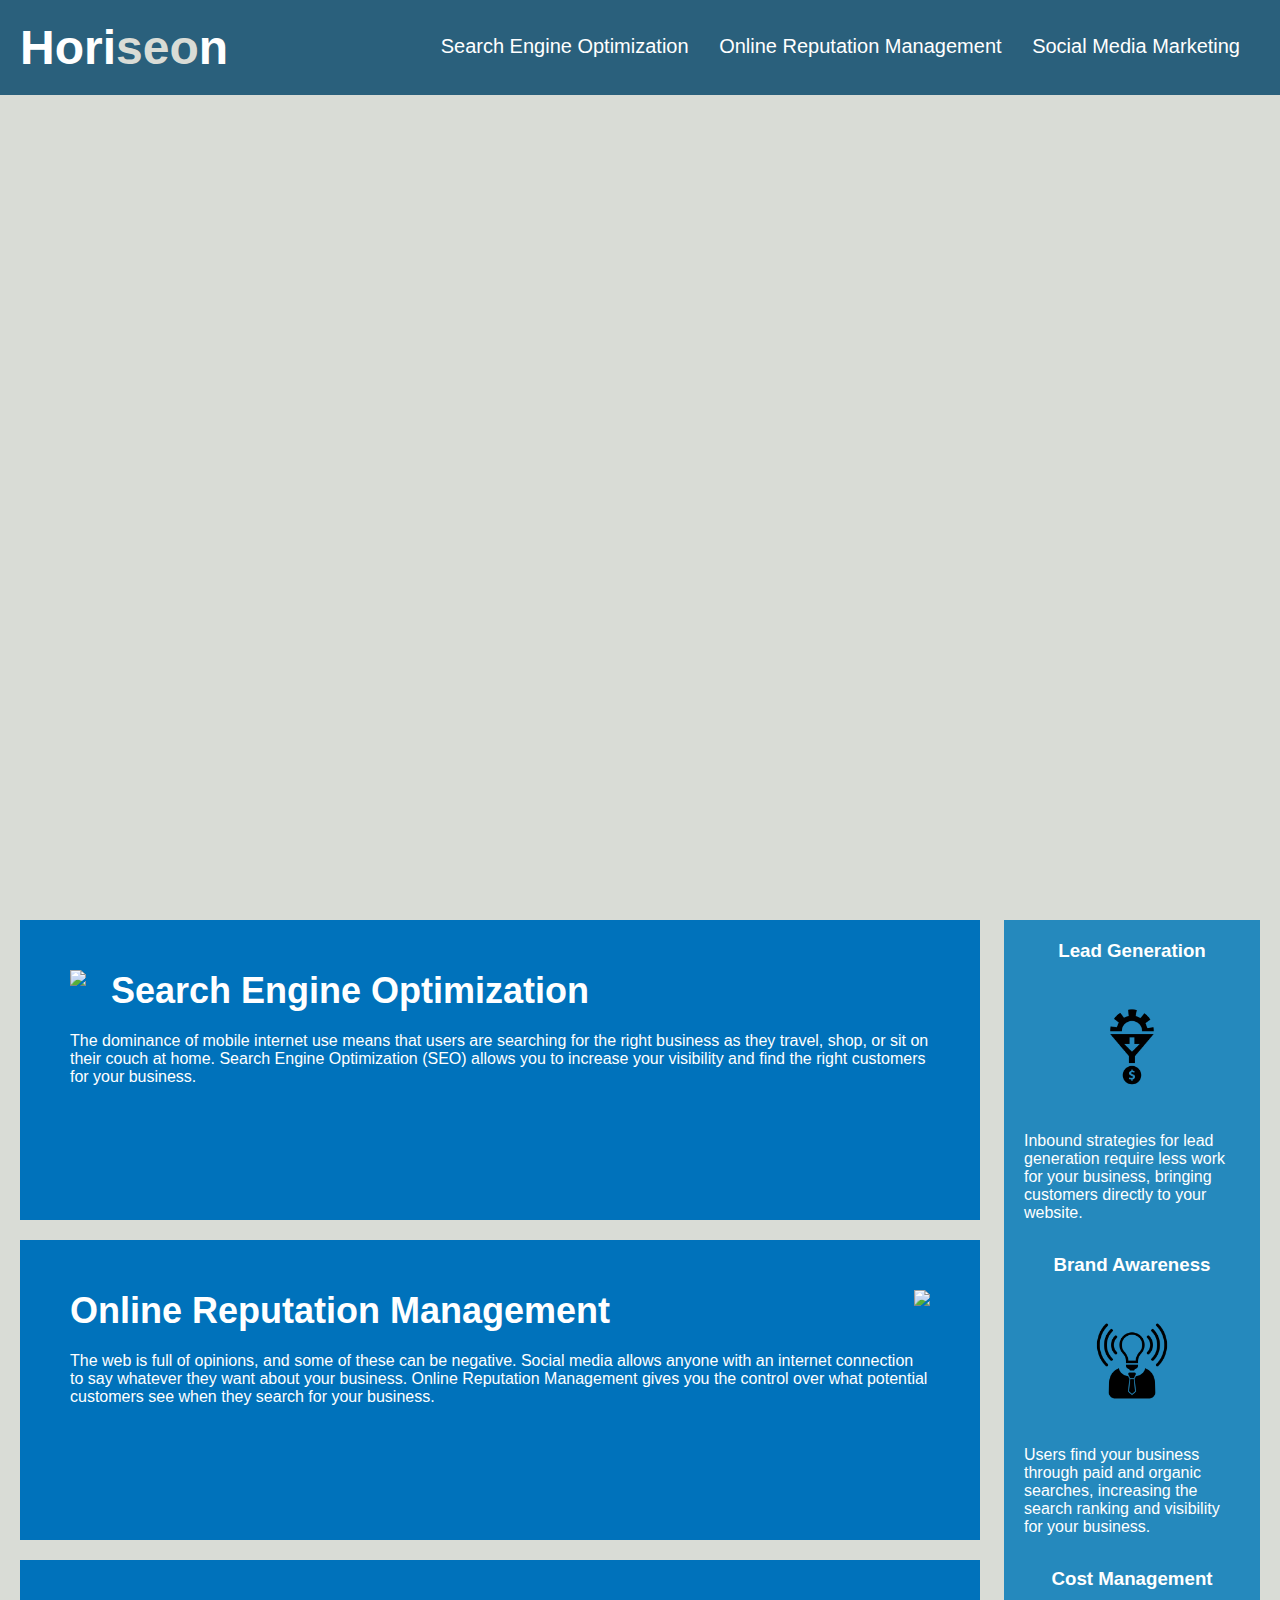
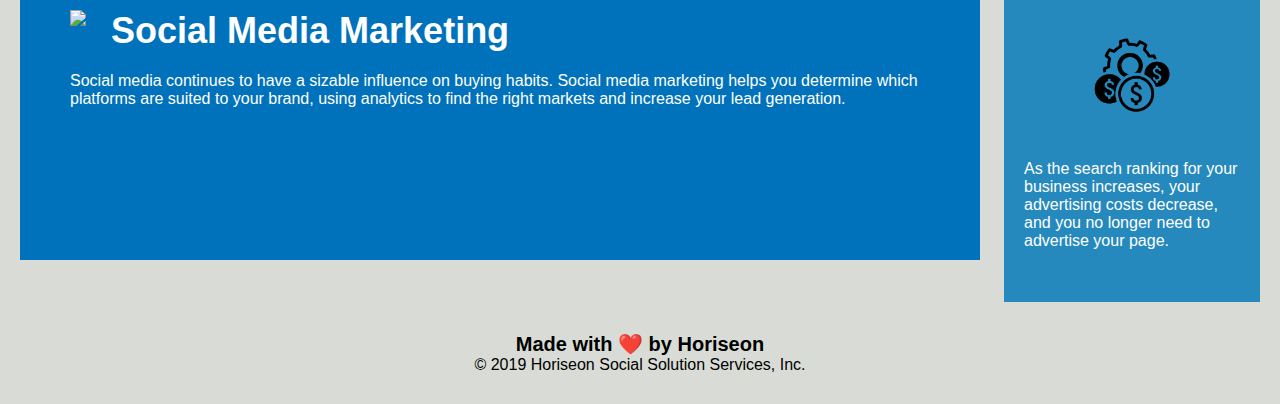
==== challenge/starter/index.html @ 88efbc47 "changed classes to nav" ====
<!DOCTYPE html>
<html lang="en-gb">

<head>
    <meta charset="UTF-8" />
    <link rel="stylesheet" href="./assets/css/style.css">
    <title>website</title>
</head>

<body>
    <header>
        <h1>Hori<span class="seo">seo</span>n</h1>
        <nav>
            <ul>
                <li>
                    <a href="#search-engine-optimization">Search Engine Optimization</a>
                </li>
                <li>
                    <a href="#online-reputation-management">Online Reputation Management</a>
                </li>
                <li>
                    <a href="#social-media-marketing">Social Media Marketing</a>
                </li>
            </ul>
        </nav>
    </header>
    <div class="hero"></div>
    <div class="content">
        <div class="search-engine-optimization">
            <img src="./assets/images/search-engine-optimization.jpg" class="float-left" />
            <h2>Search Engine Optimization</h2>
            <p>
                The dominance of mobile internet use means that users are searching for the right business as they travel, shop, or sit on their couch at home. Search Engine Optimization (SEO) allows you to increase your visibility and find the right customers for your business.
            </p>
        </div>
        <div id="online-reputation-management" class="online-reputation-management">
            <img src="./assets/images/online-reputation-management.jpg" class="float-right" />
            <h2>Online Reputation Management</h2>
            <p>
                The web is full of opinions, and some of these can be negative. Social media allows anyone with an internet connection to say whatever they want about your business. Online Reputation Management gives you the control over what potential customers see when they search for your business.
            </p>
        </div>
        <div id="social-media-marketing" class="social-media-marketing">
            <img src="./assets/images/social-media-marketing.jpg" class="float-left" />
            <h2>Social Media Marketing</h2>
            <p>
                Social media continues to have a sizable influence on buying habits. Social media marketing helps you determine which platforms are suited to your brand, using analytics to find the right markets and increase your lead generation.
            </p>
        </div>
    </div>
    <div class="benefits">
        <div class="benefit-lead">
            <h3>Lead Generation</h3>
            <img src="./assets/images/lead-generation.png" />
            <p>
                Inbound strategies for lead generation require less work for your business, bringing customers directly to your website.
            </p>
        </div>
        <div class="benefit-brand">
            <h3>Brand Awareness</h3>
            <img src="./assets/images/brand-awareness.png" />
            <p>
                Users find your business through paid and organic searches, increasing the search ranking and visibility for your business.
            </p>
        </div>
        <div class="benefit-cost">
            <h3>Cost Management</h3>
            <img src="./assets/images/cost-management.png"></img>
            <p>
                As the search ranking for your business increases, your advertising costs decrease, and you no longer need to advertise your page.
            </p>
        </div>
    </div>
    <div class="footer">
        <h2>Made with ❤️️ by Horiseon</h2>
        <p>
            &copy; 2019 Horiseon Social Solution Services, Inc.
        </p>
    </div>
</body>

</html>
---- challenge/starter/assets/css/style.css ----
* {
    box-sizing: border-box;
    padding: 0;
    margin: 0;
}

body {
    background-color: #d9dcd6;
}

header {
    padding: 20px;
    font-family: 'Trebuchet MS', 'Lucida Sans Unicode', 'Lucida Grande', 'Lucida Sans', Arial, sans-serif;
    background-color: #2a607c;
    color: #ffffff;
}

header h1 {
    display: inline-block;
    font-size: 48px;
}

header h1 .seo {
    color: #d9dcd6;
}

header nav {
    padding-top: 15px;
    margin-right: 20px;
    float: right;
    font-family: 'Gill Sans', 'Gill Sans MT', Calibri, 'Trebuchet MS', sans-serif;
    font-size: 20px;
}

header nav ul {
    list-style-type: none;
}

header nav ul li {
    display: inline-block;
    margin-left: 25px;
}

a {
    color: #ffffff;
    text-decoration: none;
}

p {
    font-size: 16px;
}

.hero {
    height: 800px;
    width: 100%;
    margin-bottom: 25px;
    background-image: url("../images/digital-marketing-meeting.jpg");
    background-size: cover;
    background-position: center;
}

.float-left {
    float: left;
    margin-right: 25px;
}

.float-right {
    float: right;
    margin-left: 25px;
}

.content {
    width: 75%;
    display: inline-block;
    margin-left: 20px;
}

.benefits {
    margin-right: 20px;
    padding: 20px;
    clear: both;
    float: right;
    width: 20%;
    height: 100%;
    font-family: 'Gill Sans', 'Gill Sans MT', Calibri, 'Trebuchet MS', sans-serif;
    background-color: #2589bd;
}

.benefit-lead {
    margin-bottom: 32px;
    color: #ffffff;
}

.benefit-brand {
    margin-bottom: 32px;
    color: #ffffff;
}

.benefit-cost {
    margin-bottom: 32px;
    color: #ffffff;
}

.benefit-lead h3 {
    margin-bottom: 10px;
    text-align: center;
}

.benefit-brand h3 {
    margin-bottom: 10px;
    text-align: center;
}

.benefit-cost h3 {
    margin-bottom: 10px;
    text-align: center;
}

.benefit-lead img {
    display: block;
    margin: 10px auto;
    max-width: 150px;
}

.benefit-brand img {
    display: block;
    margin: 10px auto;
    max-width: 150px;
}

.benefit-cost img {
    display: block;
    margin: 10px auto;
    max-width: 150px;
}

.search-engine-optimization {
    margin-bottom: 20px;
    padding: 50px;
    height: 300px;
    font-family: 'Gill Sans', 'Gill Sans MT', Calibri, 'Trebuchet MS', sans-serif;
    background-color: #0072bb;
    color: #ffffff;
}

.online-reputation-management {
    margin-bottom: 20px;
    padding: 50px;
    height: 300px;
    font-family: 'Gill Sans', 'Gill Sans MT', Calibri, 'Trebuchet MS', sans-serif;
    background-color: #0072bb;
    color: #ffffff;
}

.social-media-marketing {
    margin-bottom: 20px;
    padding: 50px;
    height: 300px;
    font-family: 'Gill Sans', 'Gill Sans MT', Calibri, 'Trebuchet MS', sans-serif;
    background-color: #0072bb;
    color: #ffffff;
}

.search-engine-optimization img {
    max-height: 200px;
}

.online-reputation-management img {
    max-height: 200px;
}

.social-media-marketing img {
    max-height: 200px;
}

.search-engine-optimization h2 {
    margin-bottom: 20px;
    font-size: 36px;
}

.online-reputation-management h2 {
    margin-bottom: 20px;
    font-size: 36px;
}

.social-media-marketing h2 {
    margin-bottom: 20px;
    font-size: 36px;
}

.footer {
    padding: 30px;
    clear: both;
    font-family: 'Trebuchet MS', 'Lucida Sans Unicode', 'Lucida Grande', 'Lucida Sans', Arial, sans-serif;
    text-align: center;
}

.footer h2 {
    font-size: 20px;
}
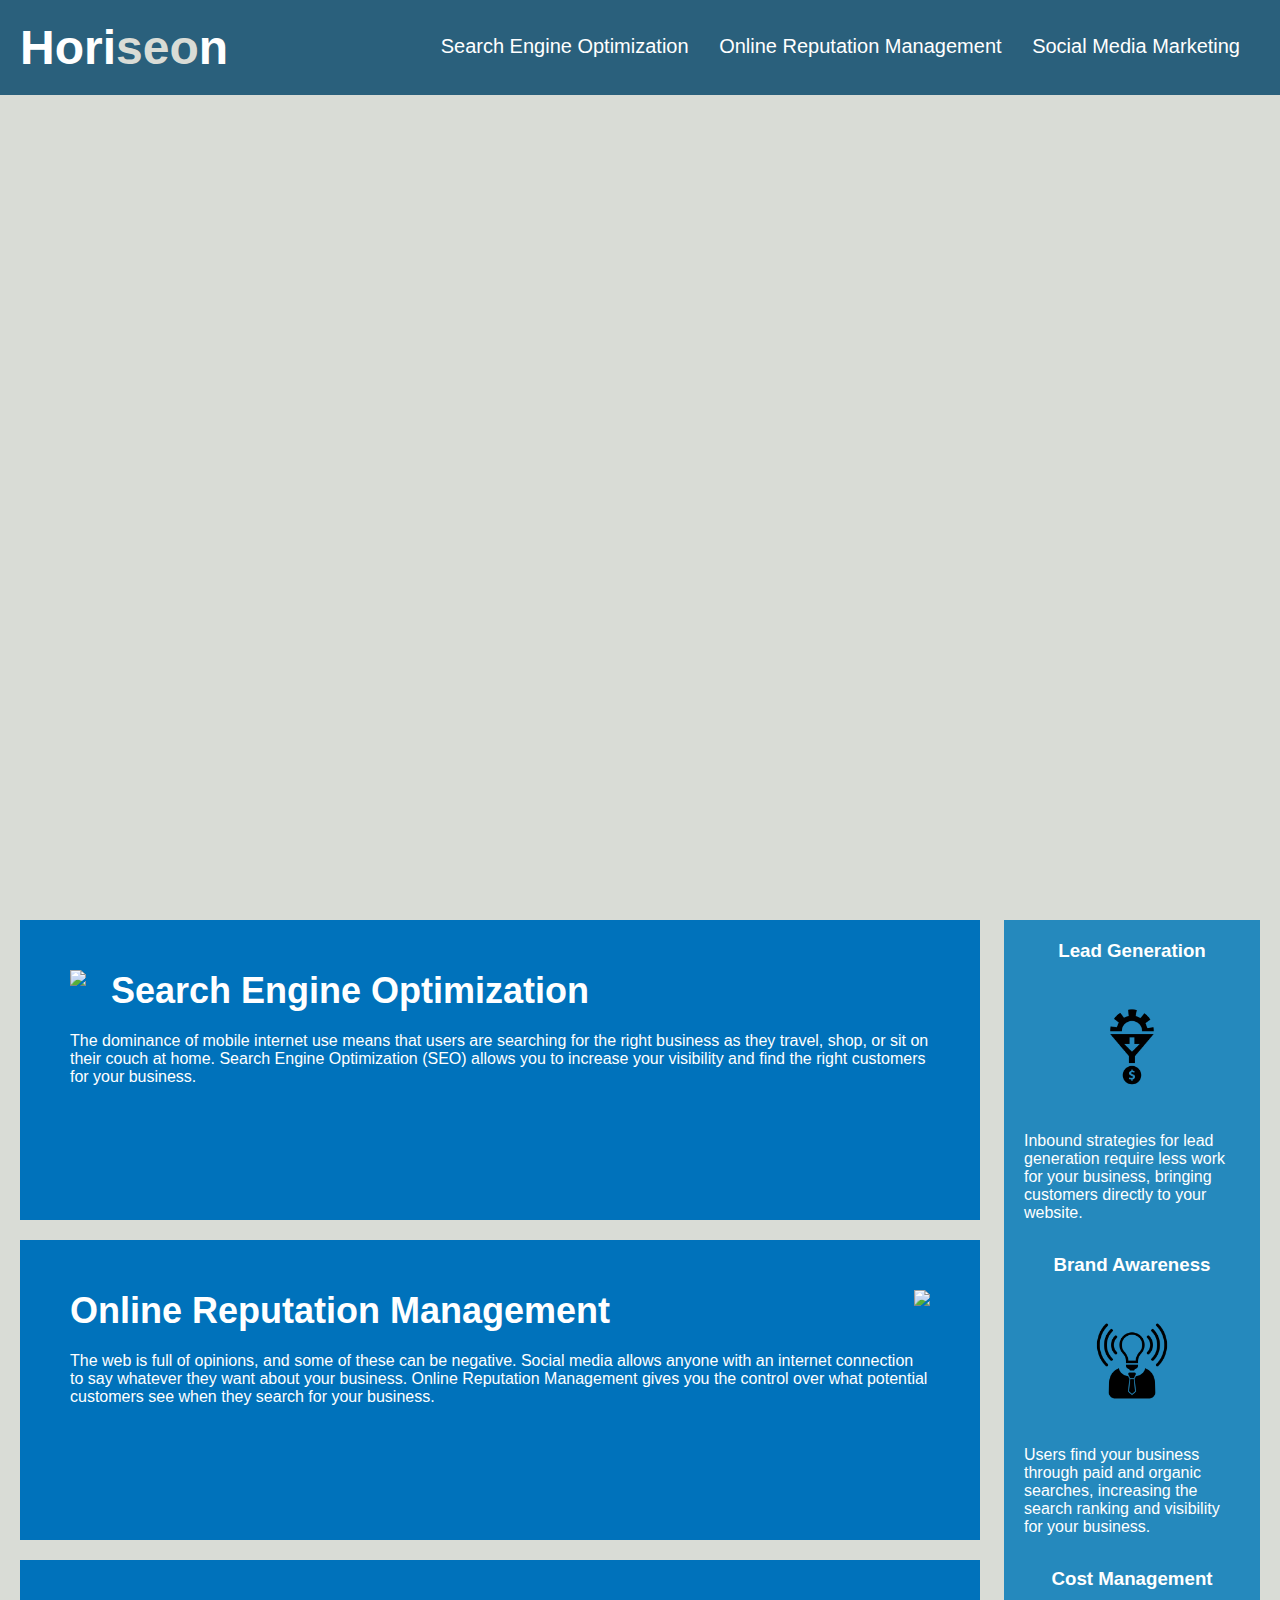
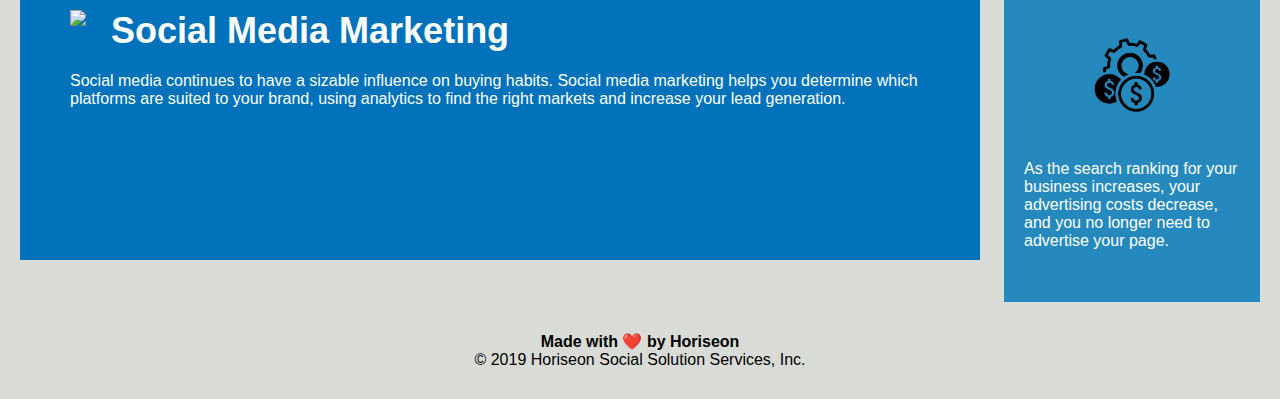
==== commit a37898fd: "fixed ordering of titles in html file" ====
--- a/challenge/starter/index.html
+++ b/challenge/starter/index.html
@@ -33,14 +33,14 @@
                 The dominance of mobile internet use means that users are searching for the right business as they travel, shop, or sit on their couch at home. Search Engine Optimization (SEO) allows you to increase your visibility and find the right customers for your business.
             </p>
         </div>
-        <div id="online-reputation-management" class="online-reputation-management">
+        <div class="online-reputation-management">
             <img src="./assets/images/online-reputation-management.jpg" class="float-right" />
             <h2>Online Reputation Management</h2>
             <p>
                 The web is full of opinions, and some of these can be negative. Social media allows anyone with an internet connection to say whatever they want about your business. Online Reputation Management gives you the control over what potential customers see when they search for your business.
             </p>
         </div>
-        <div id="social-media-marketing" class="social-media-marketing">
+        <div class="social-media-marketing">
             <img src="./assets/images/social-media-marketing.jpg" class="float-left" />
             <h2>Social Media Marketing</h2>
             <p>
@@ -71,12 +71,12 @@
             </p>
         </div>
     </div>
-    <div class="footer">
-        <h2>Made with ❤️️ by Horiseon</h2>
+    <footer>
+        <h4>Made with ❤️️ by Horiseon</h4>
         <p>
             &copy; 2019 Horiseon Social Solution Services, Inc.
         </p>
-    </div>
+    </footer>
 </body>
 
 </html>
--- a/challenge/starter/assets/css/style.css
+++ b/challenge/starter/assets/css/style.css
@@ -188,13 +188,13 @@
     font-size: 36px;
 }
 
-.footer {
+footer {
     padding: 30px;
     clear: both;
     font-family: 'Trebuchet MS', 'Lucida Sans Unicode', 'Lucida Grande', 'Lucida Sans', Arial, sans-serif;
     text-align: center;
 }
 
-.footer h2 {
+footer h2 {
     font-size: 20px;
 }
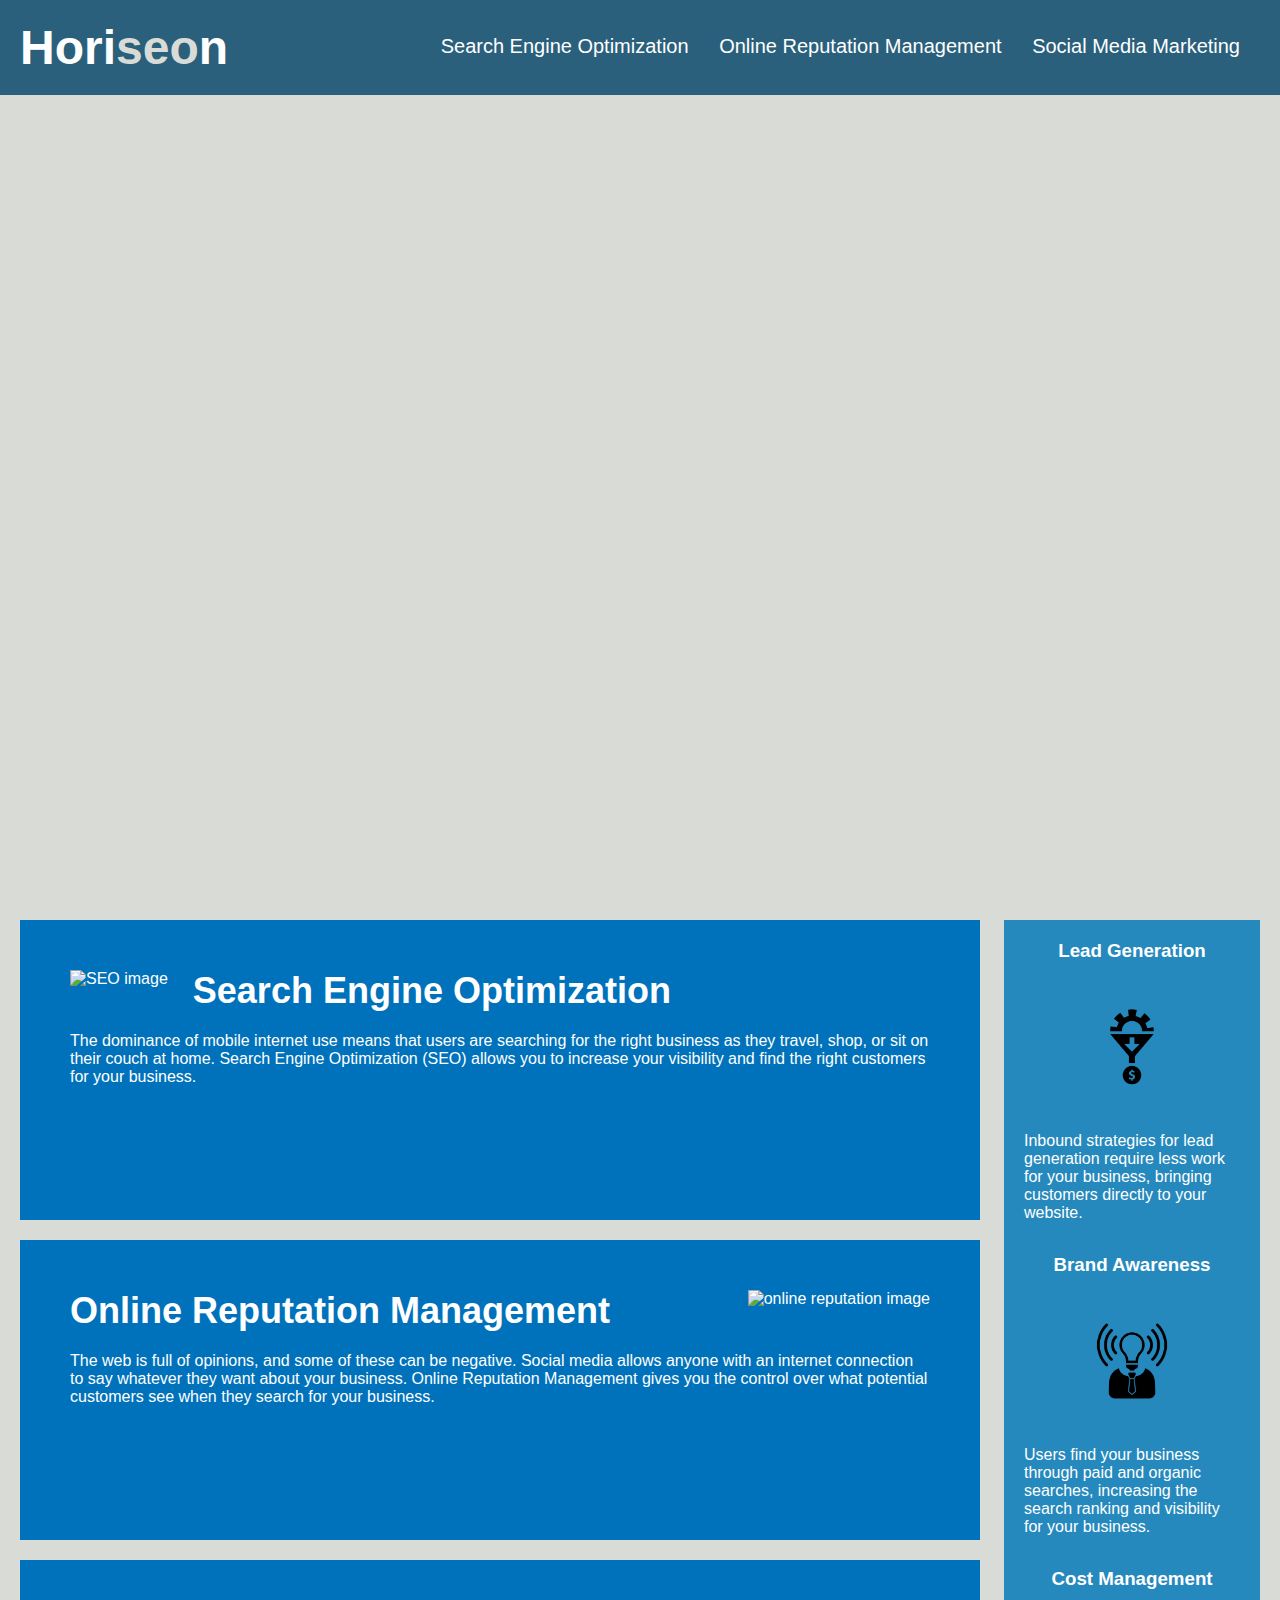
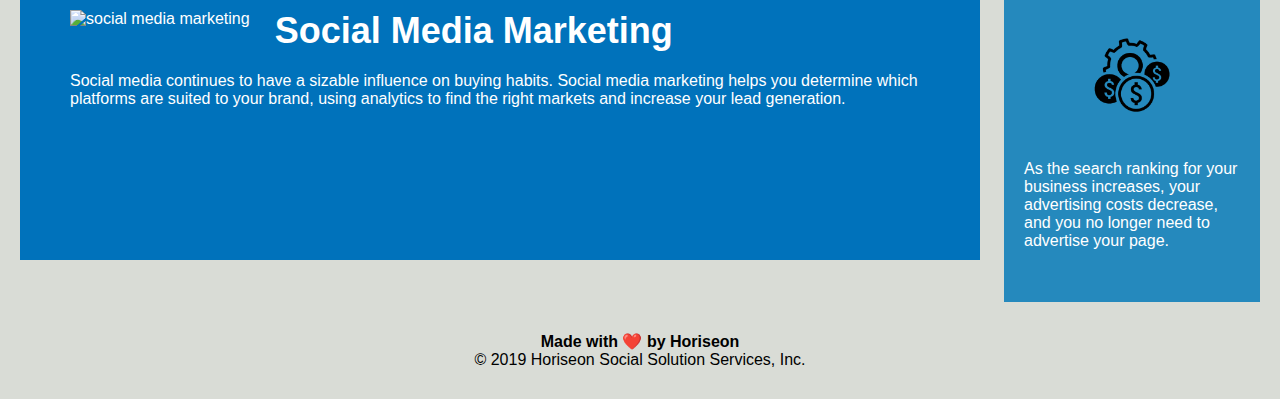
==== commit b71c3248: "test changes" ====
--- a/challenge/starter/index.html
+++ b/challenge/starter/index.html
@@ -4,7 +4,7 @@
 <head>
     <meta charset="UTF-8" />
     <link rel="stylesheet" href="./assets/css/style.css">
-    <title>website</title>
+    <title>Horision</title>
 </head>
 
 <body>
@@ -27,21 +27,21 @@
     <div class="hero"></div>
     <div class="content">
         <div class="search-engine-optimization">
-            <img src="./assets/images/search-engine-optimization.jpg" class="float-left" />
+            <img src="./assets/images/search-engine-optimization.jpg" class="float-left" alt="SEO image"/>
             <h2>Search Engine Optimization</h2>
             <p>
                 The dominance of mobile internet use means that users are searching for the right business as they travel, shop, or sit on their couch at home. Search Engine Optimization (SEO) allows you to increase your visibility and find the right customers for your business.
             </p>
         </div>
         <div class="online-reputation-management">
-            <img src="./assets/images/online-reputation-management.jpg" class="float-right" />
+            <img src="./assets/images/online-reputation-management.jpg" class="float-right" alt="online reputation image"/>
             <h2>Online Reputation Management</h2>
             <p>
                 The web is full of opinions, and some of these can be negative. Social media allows anyone with an internet connection to say whatever they want about your business. Online Reputation Management gives you the control over what potential customers see when they search for your business.
             </p>
         </div>
         <div class="social-media-marketing">
-            <img src="./assets/images/social-media-marketing.jpg" class="float-left" />
+            <img src="./assets/images/social-media-marketing.jpg" class="float-left" alt="social media marketing"/>
             <h2>Social Media Marketing</h2>
             <p>
                 Social media continues to have a sizable influence on buying habits. Social media marketing helps you determine which platforms are suited to your brand, using analytics to find the right markets and increase your lead generation.
@@ -51,21 +51,21 @@
     <div class="benefits">
         <div class="benefit-lead">
             <h3>Lead Generation</h3>
-            <img src="./assets/images/lead-generation.png" />
+            <img src="./assets/images/lead-generation.png" alt="generation leading icon"/>
             <p>
                 Inbound strategies for lead generation require less work for your business, bringing customers directly to your website.
             </p>
         </div>
         <div class="benefit-brand">
             <h3>Brand Awareness</h3>
-            <img src="./assets/images/brand-awareness.png" />
+            <img src="./assets/images/brand-awareness.png" alt="brand amareness image" />
             <p>
                 Users find your business through paid and organic searches, increasing the search ranking and visibility for your business.
             </p>
         </div>
         <div class="benefit-cost">
             <h3>Cost Management</h3>
-            <img src="./assets/images/cost-management.png"></img>
+            <img src="./assets/images/cost-management.png" alt="cost management image" />
             <p>
                 As the search ranking for your business increases, your advertising costs decrease, and you no longer need to advertise your page.
             </p>
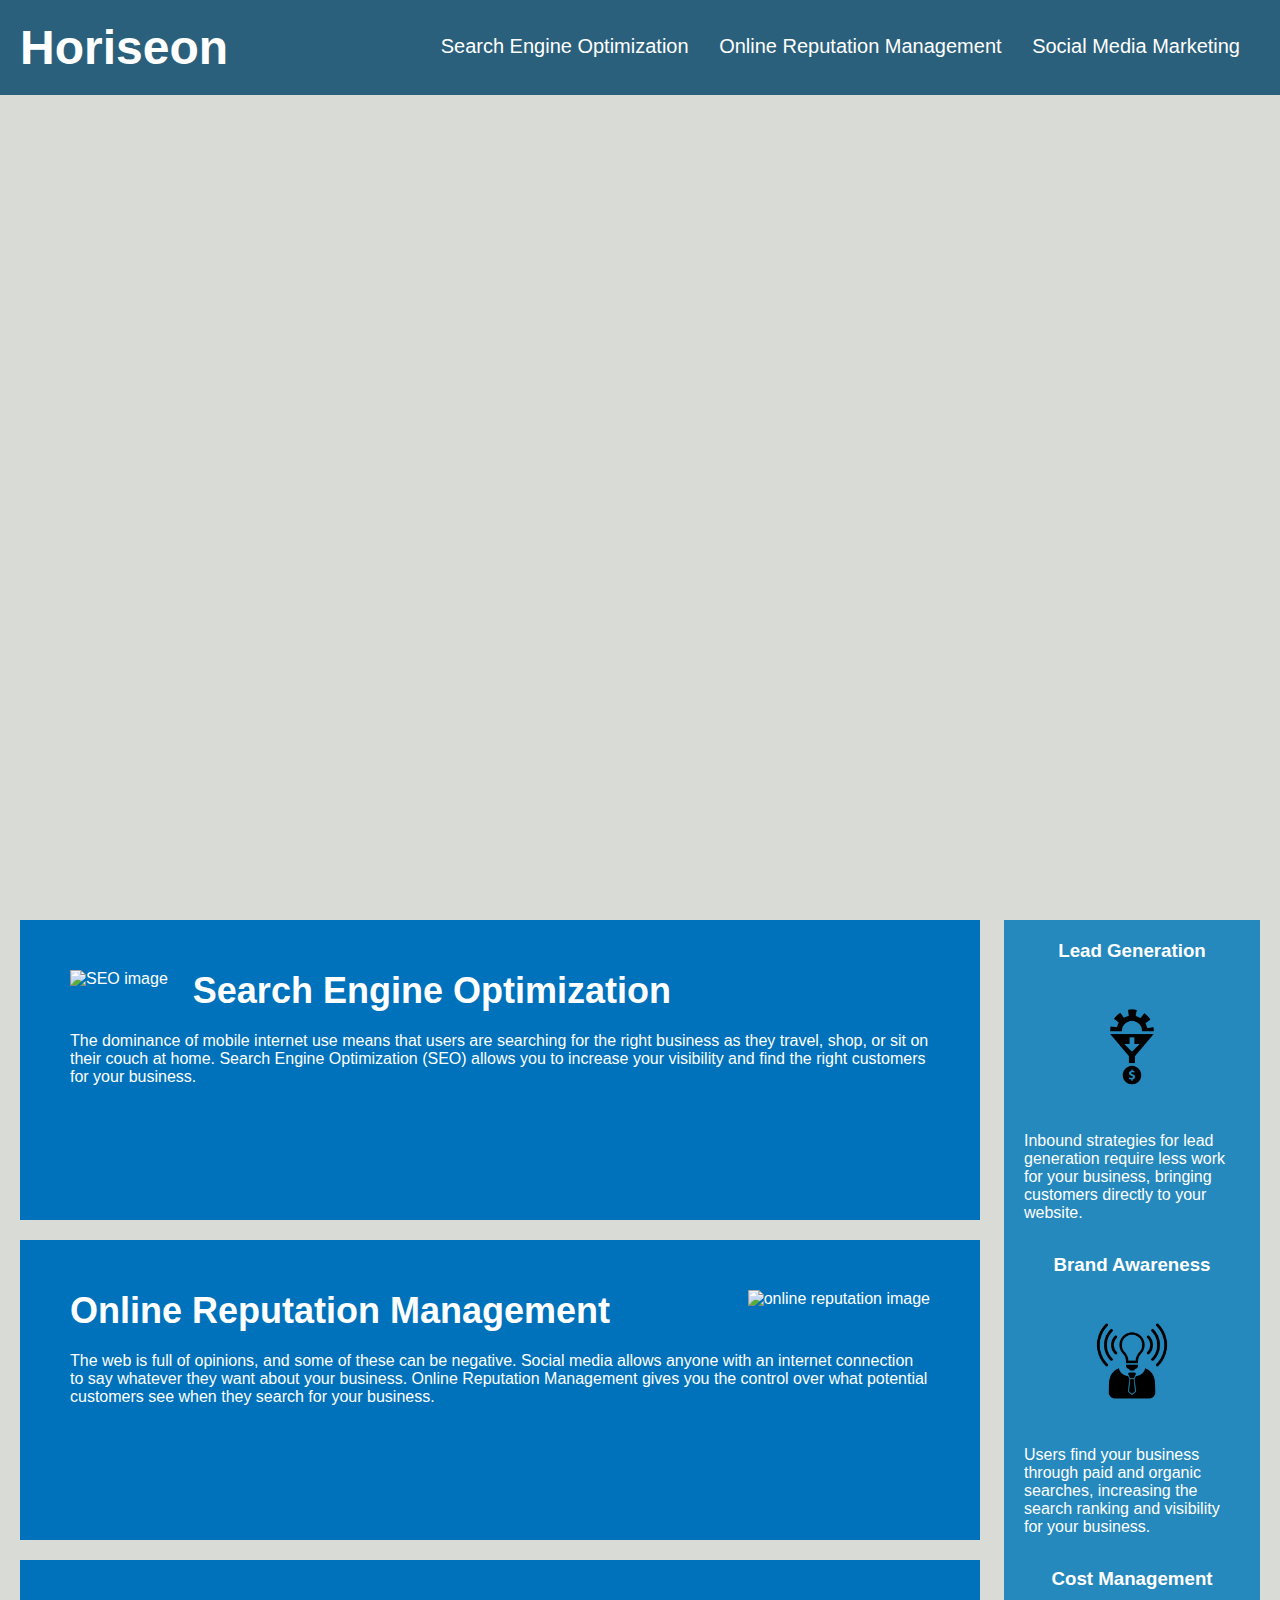
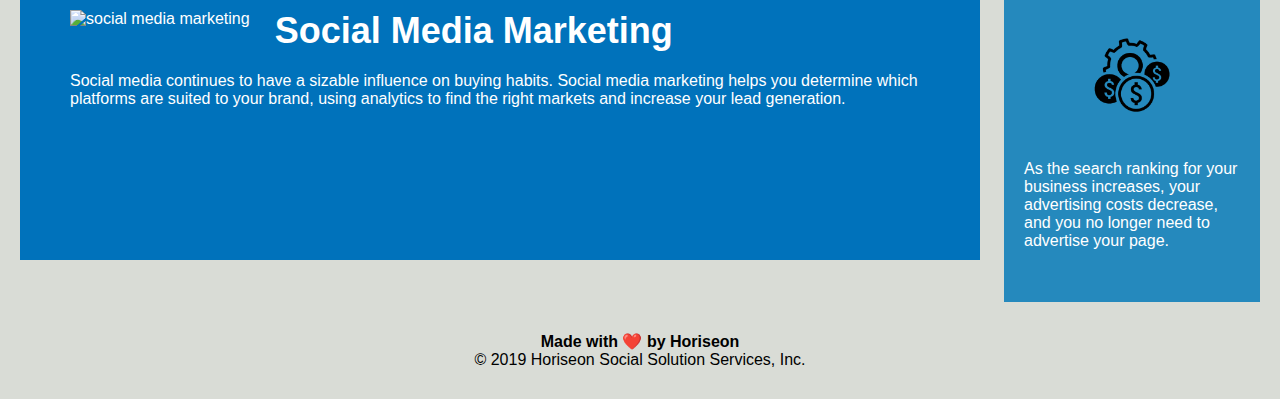
==== commit 3e993f5d: "fixed header so all letters would be in h1 format" ====
--- a/challenge/starter/index.html
+++ b/challenge/starter/index.html
@@ -9,7 +9,7 @@
 
 <body>
     <header>
-        <h1>Hori<span class="seo">seo</span>n</h1>
+        <h1>Horiseon</h1>
         <nav>
             <ul>
                 <li>
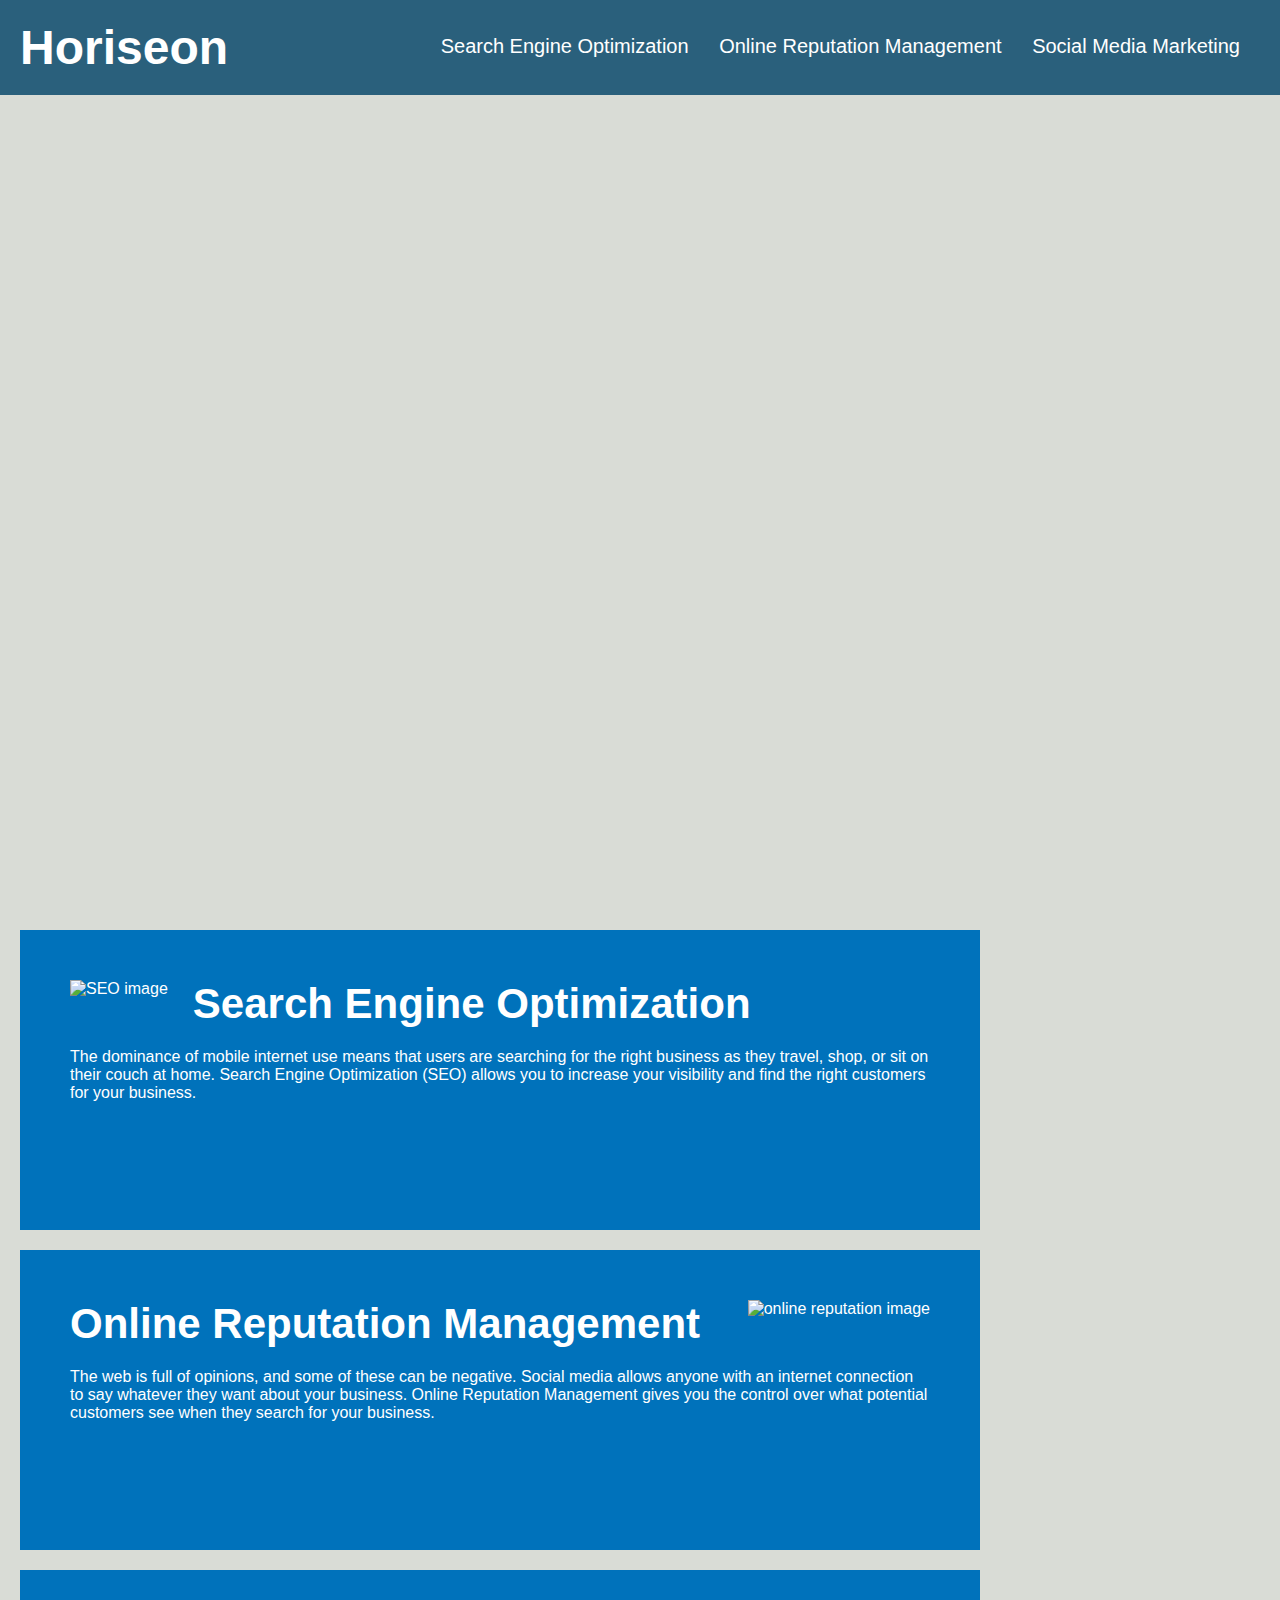
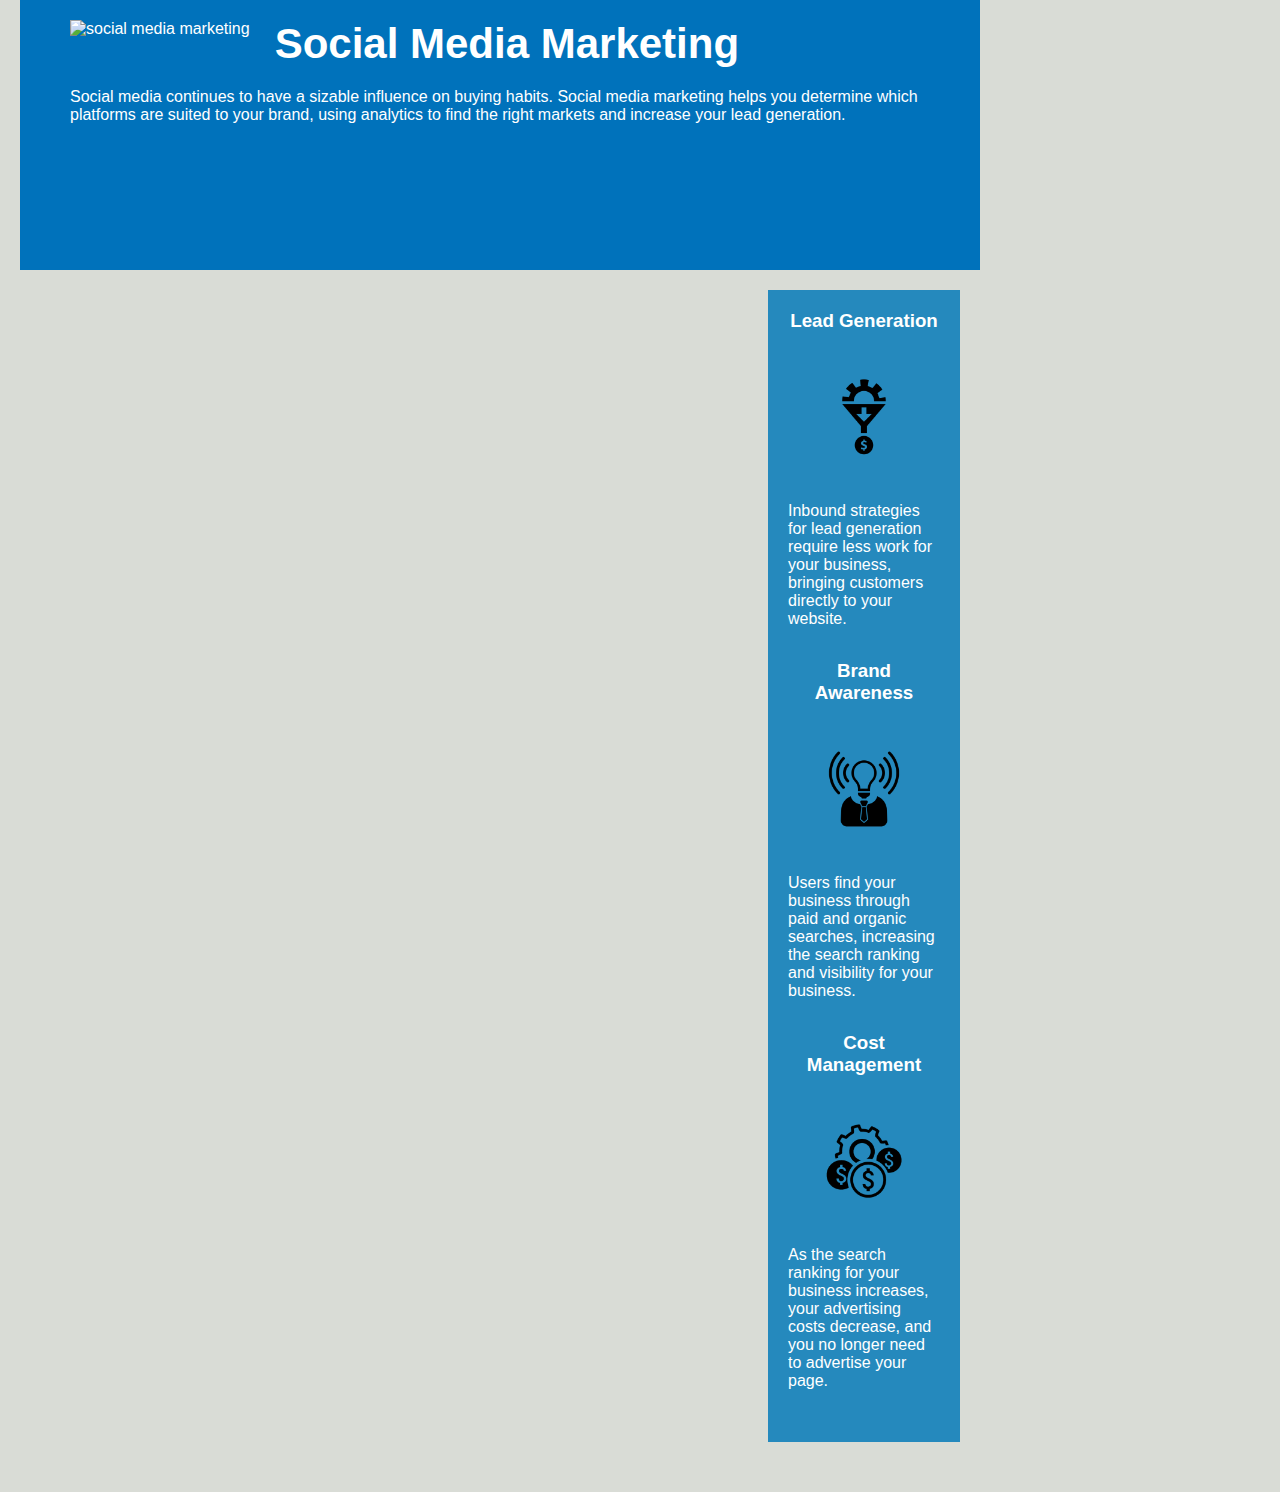
==== commit 3afcc6b6: "fixed padding of main" ====
--- a/challenge/starter/index.html
+++ b/challenge/starter/index.html
@@ -25,7 +25,7 @@
         </nav>
     </header>
     <div class="hero"></div>
-    <div class="content">
+    <main>
         <div class="search-engine-optimization">
             <img src="./assets/images/search-engine-optimization.jpg" class="float-left" alt="SEO image"/>
             <h2>Search Engine Optimization</h2>
@@ -71,12 +71,13 @@
             </p>
         </div>
     </div>
-    <footer>
+    <!-- <footer>
         <h4>Made with ❤️️ by Horiseon</h4>
         <p>
             &copy; 2019 Horiseon Social Solution Services, Inc.
         </p>
-    </footer>
+    </footer> -->
+    </main>
 </body>
 
 </html>
--- a/challenge/starter/assets/css/style.css
+++ b/challenge/starter/assets/css/style.css
@@ -69,10 +69,11 @@
     margin-left: 25px;
 }
 
-.content {
+main {
     width: 75%;
     display: inline-block;
     margin-left: 20px;
+    padding:10px 0 50px 0;
 }
 
 .benefits {
@@ -175,26 +176,26 @@
 
 .search-engine-optimization h2 {
     margin-bottom: 20px;
-    font-size: 36px;
+    font-size: 42px;
 }
 
 .online-reputation-management h2 {
     margin-bottom: 20px;
-    font-size: 36px;
+    font-size: 42px;
 }
 
 .social-media-marketing h2 {
     margin-bottom: 20px;
-    font-size: 36px;
-}
-
-footer {
+    font-size: 42px;
+}
+
+/* footer {
     padding: 30px;
     clear: both;
     font-family: 'Trebuchet MS', 'Lucida Sans Unicode', 'Lucida Grande', 'Lucida Sans', Arial, sans-serif;
     text-align: center;
-}
-
-footer h2 {
+} */
+
+/* footer h2 {
     font-size: 20px;
-}
+} */
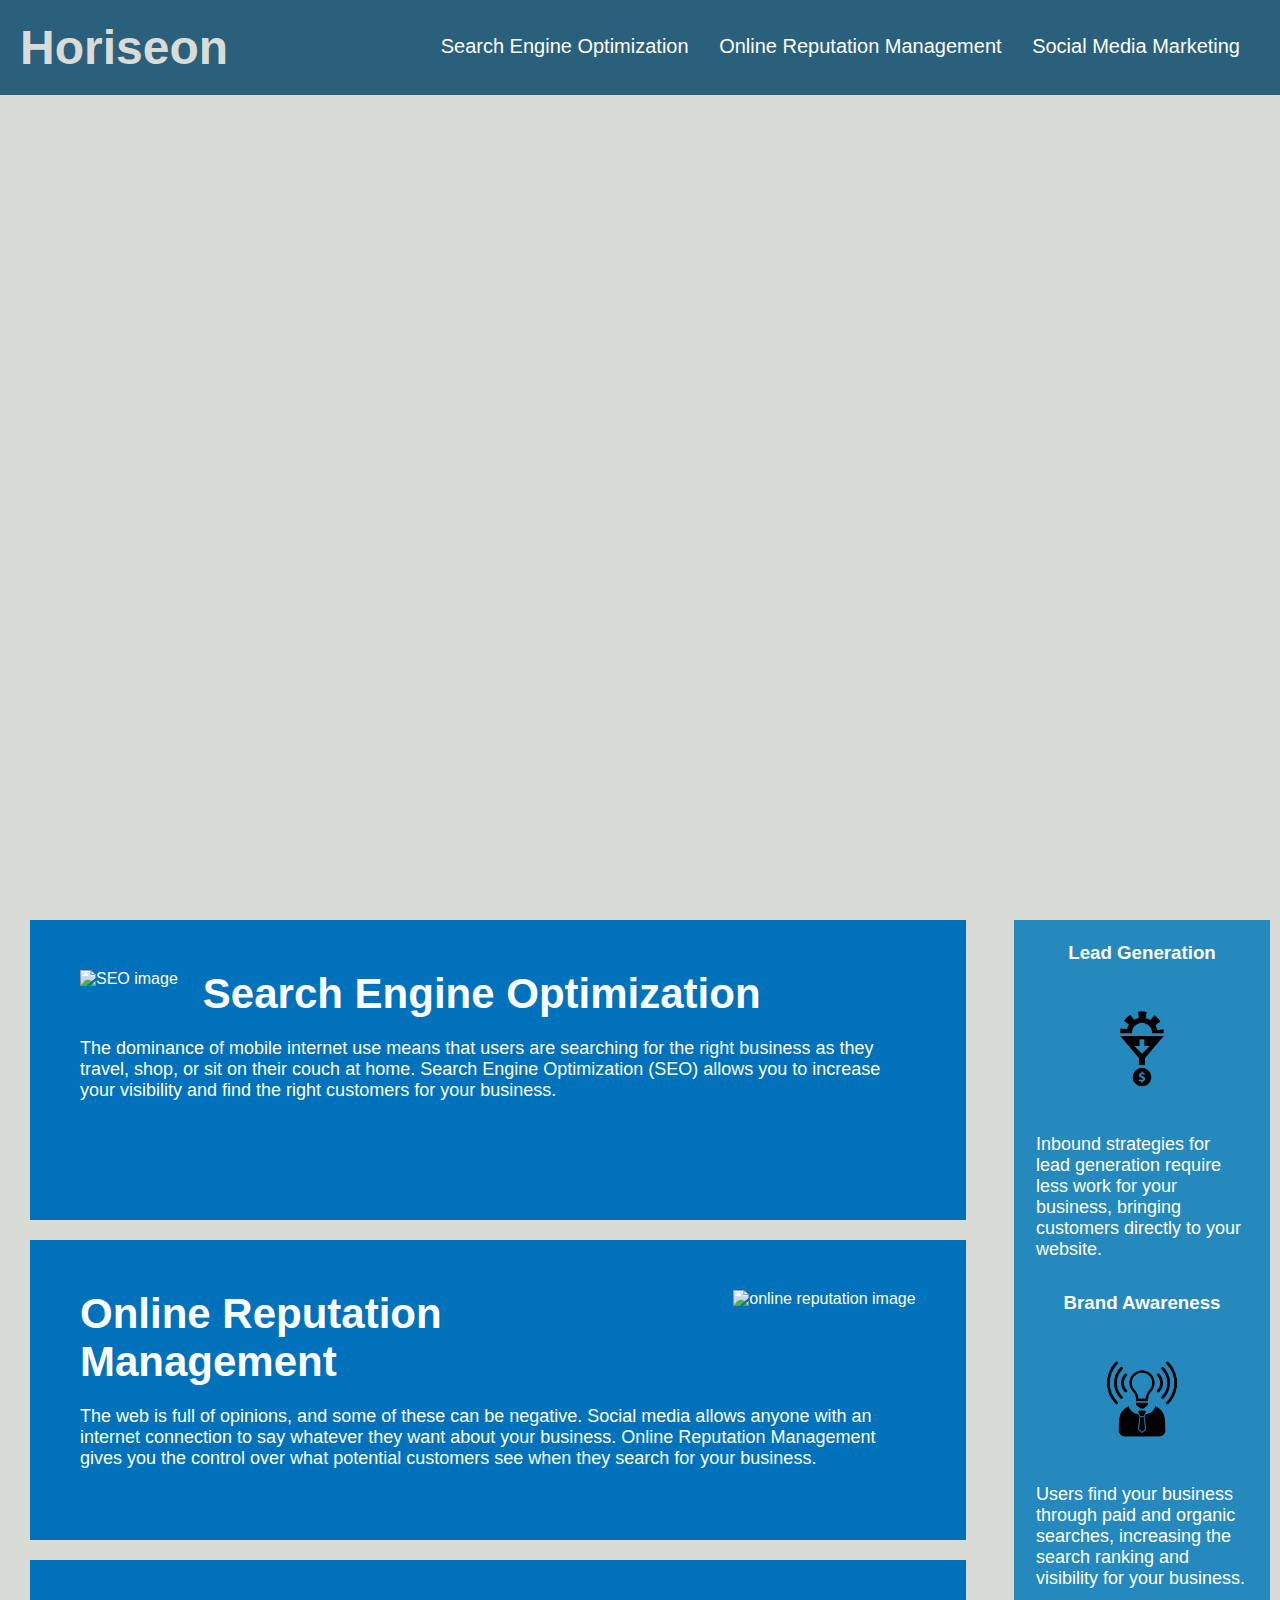
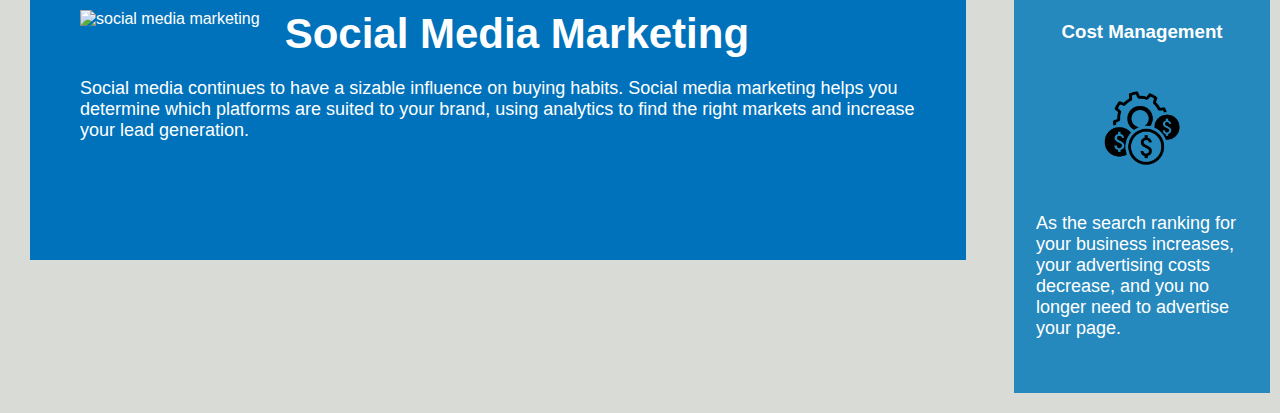
==== commit 6a94e394: "Changed sizing and positions" ====
--- a/challenge/starter/index.html
+++ b/challenge/starter/index.html
@@ -4,10 +4,11 @@
 <head>
     <meta charset="UTF-8" />
     <link rel="stylesheet" href="./assets/css/style.css">
-    <title>Horision</title>
+    <title>Horiseon</title>
 </head>
 
 <body>
+    
     <header>
         <h1>Horiseon</h1>
         <nav>
@@ -24,15 +25,20 @@
             </ul>
         </nav>
     </header>
+
+    <main>
+
     <div class="hero"></div>
-    <main>
+    <div class="content">
         <div class="search-engine-optimization">
             <img src="./assets/images/search-engine-optimization.jpg" class="float-left" alt="SEO image"/>
             <h2>Search Engine Optimization</h2>
+
             <p>
                 The dominance of mobile internet use means that users are searching for the right business as they travel, shop, or sit on their couch at home. Search Engine Optimization (SEO) allows you to increase your visibility and find the right customers for your business.
             </p>
         </div>
+
         <div class="online-reputation-management">
             <img src="./assets/images/online-reputation-management.jpg" class="float-right" alt="online reputation image"/>
             <h2>Online Reputation Management</h2>
@@ -40,6 +46,7 @@
                 The web is full of opinions, and some of these can be negative. Social media allows anyone with an internet connection to say whatever they want about your business. Online Reputation Management gives you the control over what potential customers see when they search for your business.
             </p>
         </div>
+
         <div class="social-media-marketing">
             <img src="./assets/images/social-media-marketing.jpg" class="float-left" alt="social media marketing"/>
             <h2>Social Media Marketing</h2>
@@ -47,7 +54,11 @@
                 Social media continues to have a sizable influence on buying habits. Social media marketing helps you determine which platforms are suited to your brand, using analytics to find the right markets and increase your lead generation.
             </p>
         </div>
+
+
     </div>
+
+
     <div class="benefits">
         <div class="benefit-lead">
             <h3>Lead Generation</h3>
@@ -56,6 +67,8 @@
                 Inbound strategies for lead generation require less work for your business, bringing customers directly to your website.
             </p>
         </div>
+
+
         <div class="benefit-brand">
             <h3>Brand Awareness</h3>
             <img src="./assets/images/brand-awareness.png" alt="brand amareness image" />
@@ -63,6 +76,8 @@
                 Users find your business through paid and organic searches, increasing the search ranking and visibility for your business.
             </p>
         </div>
+
+
         <div class="benefit-cost">
             <h3>Cost Management</h3>
             <img src="./assets/images/cost-management.png" alt="cost management image" />
@@ -71,13 +86,18 @@
             </p>
         </div>
     </div>
+
+
     <!-- <footer>
         <h4>Made with ❤️️ by Horiseon</h4>
         <p>
             &copy; 2019 Horiseon Social Solution Services, Inc.
         </p>
     </footer> -->
-    </main>
+
+</main>
+
+
 </body>
 
 </html>
--- a/challenge/starter/assets/css/style.css
+++ b/challenge/starter/assets/css/style.css
@@ -18,11 +18,9 @@
 header h1 {
     display: inline-block;
     font-size: 48px;
-}
-
-header h1 .seo {
     color: #d9dcd6;
 }
+
 
 header nav {
     padding-top: 15px;
@@ -37,7 +35,7 @@
 }
 
 header nav ul li {
-    display: inline-block;
+    display: inline;
     margin-left: 25px;
 }
 
@@ -47,7 +45,7 @@
 }
 
 p {
-    font-size: 16px;
+    font-size: 18px;
 }
 
 .hero {
@@ -59,7 +57,7 @@
     background-position: center;
 }
 
-.float-left {
+.float-left{
     float: left;
     margin-right: 25px;
 }
@@ -69,16 +67,20 @@
     margin-left: 25px;
 }
 
-main {
-    width: 75%;
+.content {
+    width: 77%;
     display: inline-block;
-    margin-left: 20px;
-    padding:10px 0 50px 0;
+    margin-left: 10px;
+    padding-left:20px;
+    margin-right: 10px;
+    padding-right:30px;
 }
 
 .benefits {
-    margin-right: 20px;
-    padding: 20px;
+    margin-right: 10px;
+    margin-bottom: 20px;
+    
+    padding: 22px;
     clear: both;
     float: right;
     width: 20%;
@@ -139,6 +141,7 @@
     margin-bottom: 20px;
     padding: 50px;
     height: 300px;
+    /* max-width: 850px; */
     font-family: 'Gill Sans', 'Gill Sans MT', Calibri, 'Trebuchet MS', sans-serif;
     background-color: #0072bb;
     color: #ffffff;
@@ -148,6 +151,7 @@
     margin-bottom: 20px;
     padding: 50px;
     height: 300px;
+    /* max-width: 850px; */
     font-family: 'Gill Sans', 'Gill Sans MT', Calibri, 'Trebuchet MS', sans-serif;
     background-color: #0072bb;
     color: #ffffff;
@@ -157,6 +161,7 @@
     margin-bottom: 20px;
     padding: 50px;
     height: 300px;
+    /* max-width: 850px; */
     font-family: 'Gill Sans', 'Gill Sans MT', Calibri, 'Trebuchet MS', sans-serif;
     background-color: #0072bb;
     color: #ffffff;
@@ -164,14 +169,17 @@
 
 .search-engine-optimization img {
     max-height: 200px;
+    /* max-width: 350px; */
 }
 
 .online-reputation-management img {
     max-height: 200px;
+    /* max-width: 350px; */
 }
 
 .social-media-marketing img {
     max-height: 200px;
+    /* max-width: 350px; */
 }
 
 .search-engine-optimization h2 {
